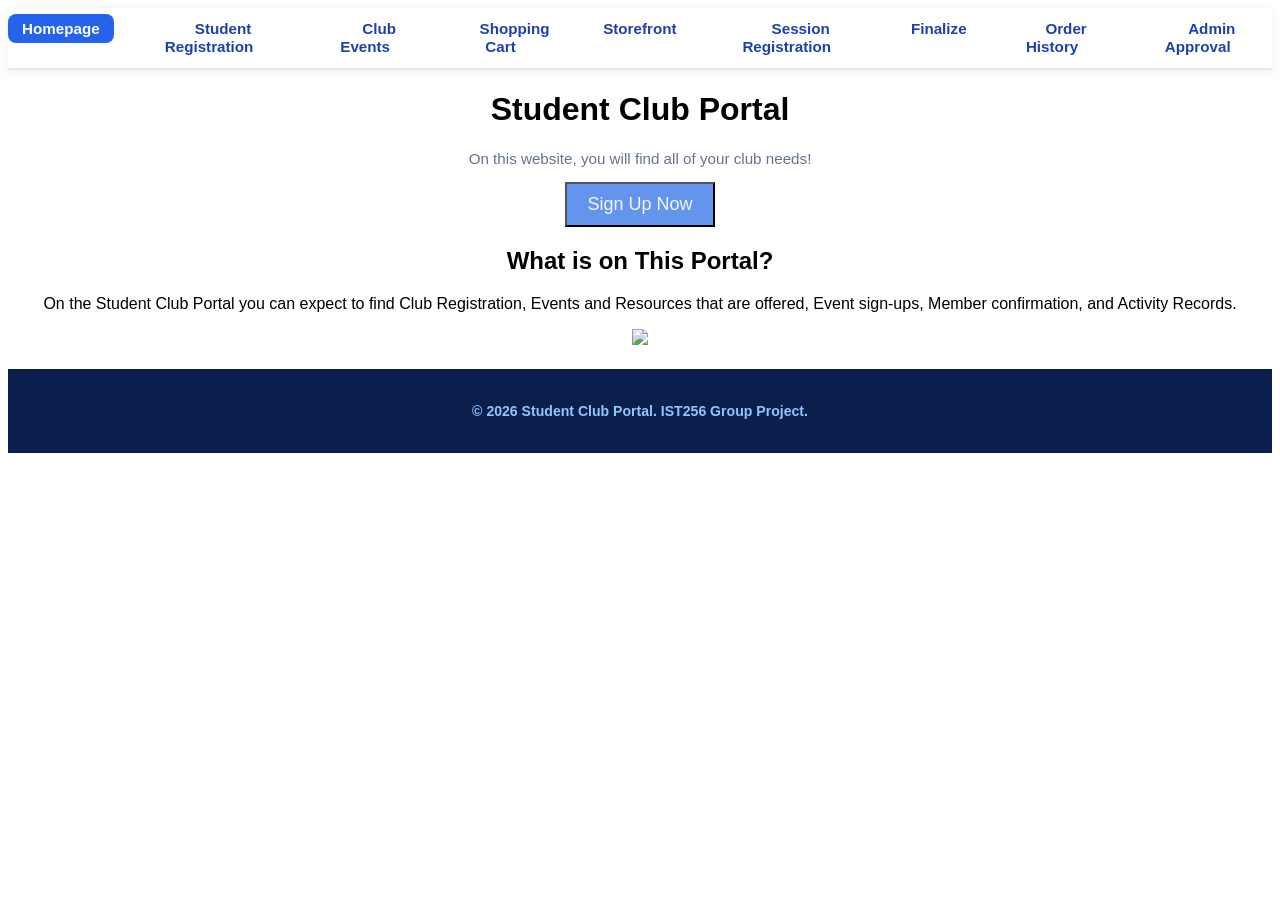
==== index.html @ f8f91ae4 "changed homepage.html to index.html to help with Page thing on github" ====
<!DOCTYPE html>
<html lang="en">
<head>
    <title>Student Club Portal</title>
    <link rel="stylesheet" href="Homestyle.css">
</head>

<body>
    <nav class="topnav">
        <ul>
            <li><a class="active" href="index.html">Homepage</a></li>
            <li><a href="Registration.html">Student Registration</a></li>
            <li><a href="Events.html">Club Events</a></li>
            <li><a href="ShoppingCart.html">Shopping Cart</a></li>
            <li><a href="Storefront.html">Storefront</a></li>
            <li><a href="conference-registration.html">Session Registration</a></li>
            <li><a href="Finalize.html">Finalize</a></li>
            <li><a href="OrderHistory.html">Order History</a></li>
            <li><a href="Approval.html">Admin Approval</a></li>
        </ul>
    </nav>
    <header>
        <h1>Student Club Portal</h1>
        <p>On this website, you will find all of your club needs!</p>
        <a href="Registration.html">
            <button>Sign Up Now</button></a>
        
    </header>


<main>
    <section>
        <h2>What is on This Portal?</h2>
        <p>On the Student Club Portal you can expect to find Club Registration, 
        Events and Resources that are offered, Event sign-ups, Member confirmation, and Activity Records.
        </p>
        <img src="https://encrypted-tbn0.gstatic.com/images?q=tbn:ANd9GcTOGP95r50mHpOKxmOm2wGw_uNWtOxWD3rJXA&s">

    </section>
</main>
<footer>
    <p><strong>© 2026 Student Club Portal. IST256 Group Project.</strong></p>
</footer>
</body>
</html>
---- Homestyle.css ----
body {
    font-family: Arial, Helvetica, sans-serif;
    text-align: center;
}
button {
    color:whitesmoke;
    font-size: large;
    background-color: cornflowerblue;
    padding: 10px 20px;
}
main {
    margin: 20px;
    text-align: center;   
}
.topnav {
    background: white;
    border-bottom: 2px solid #e2e8f0;
    padding: 12px 0;
    position: sticky;
    top: 0;
    z-index: 100;
    box-shadow: 0 2px 12px rgba(11, 31, 77, 0.07);
}
.topnav ul {
    list-style: none;
    display: flex;
    justify-content: center;
    gap: 20px;
    padding: 0;
    margin: 0;
}

.topnav a {
    text-decoration: none;
    color: #1e40af;
    font-weight: 600;
    font-size: 0.95rem;
    padding: 6px 14px;
    border-radius: 8px;
    transition: background 0.2s, color 0.2s;
}

.topnav a:hover,
.topnav a.active {
    background: #2563eb;
    color: white;
}
footer {
    text-align: center;
    background: #0b1f4d;
    color: #93c5fd;
    padding: 20px;
    font-size: 0.88rem;
}
header p {
    color: #64748b;
    font-size: 0.95rem;
    margin-top: 4px;
}
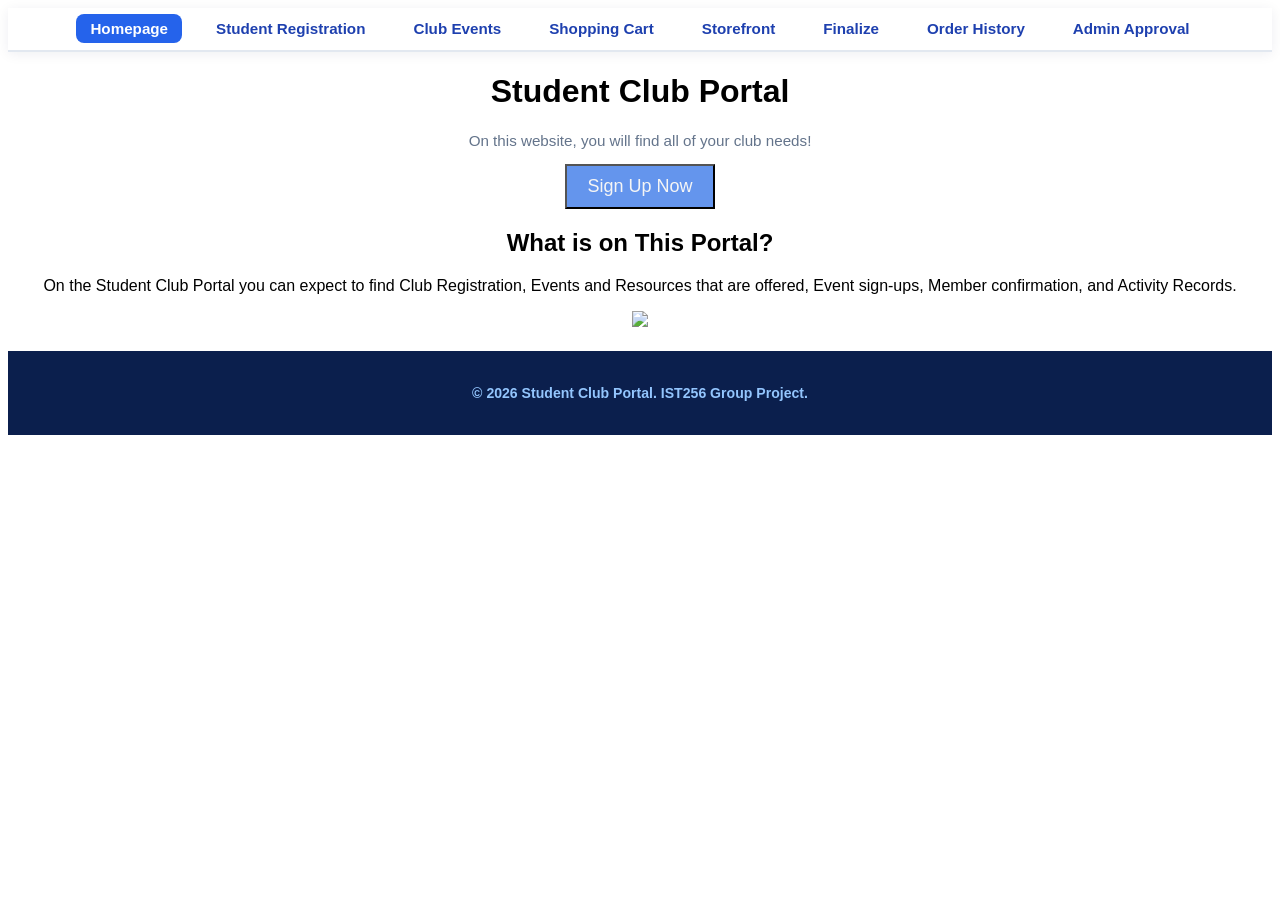
==== commit 6489a225: "got rid of extra registration page, fixed cart registration" ====
--- a/index.html
+++ b/index.html
@@ -13,7 +13,6 @@
             <li><a href="Events.html">Club Events</a></li>
             <li><a href="ShoppingCart.html">Shopping Cart</a></li>
             <li><a href="Storefront.html">Storefront</a></li>
-            <li><a href="conference-registration.html">Session Registration</a></li>
             <li><a href="Finalize.html">Finalize</a></li>
             <li><a href="OrderHistory.html">Order History</a></li>
             <li><a href="Approval.html">Admin Approval</a></li>
